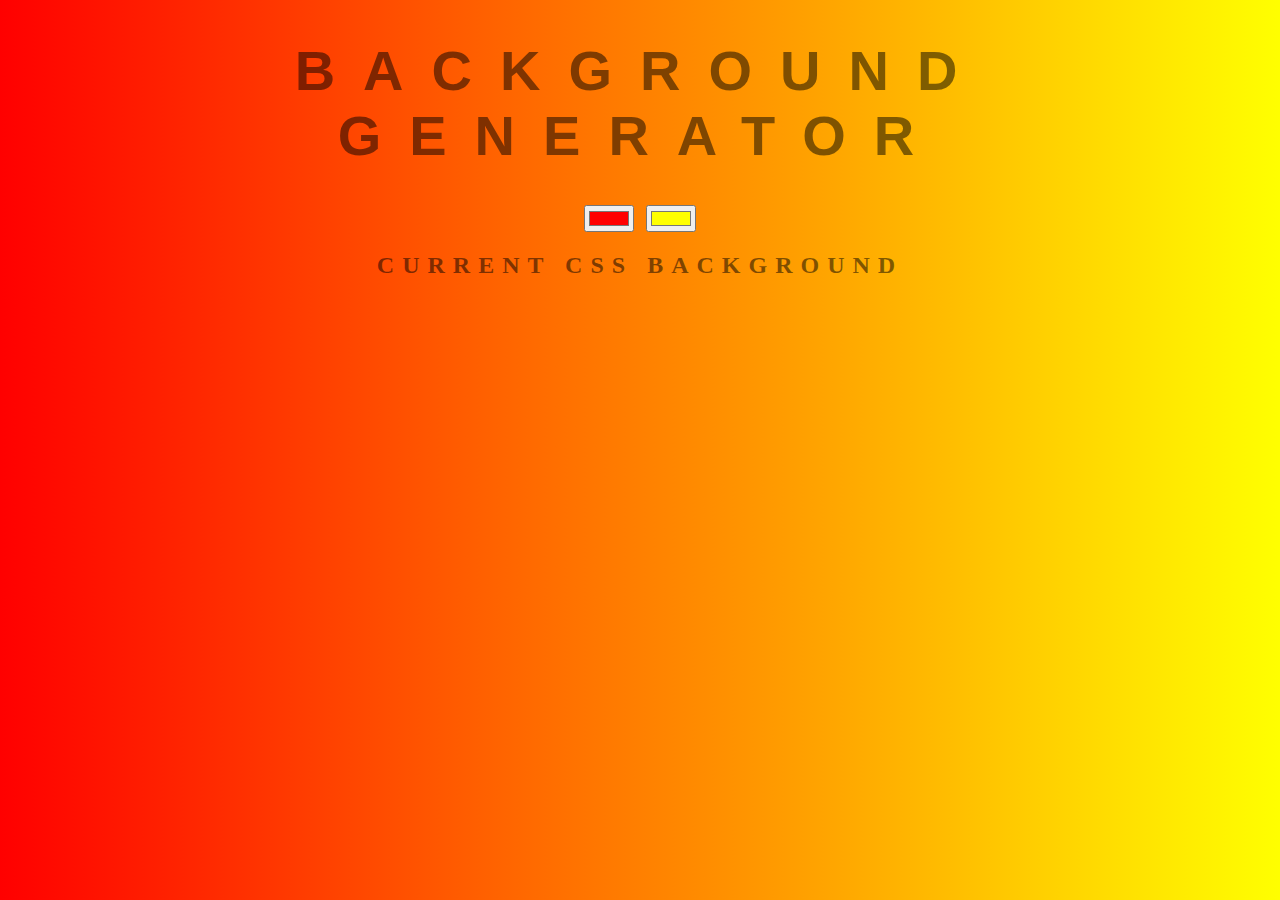
==== z-to-m/webpage/gradient-background/index.html @ 0da5dc6c "made the color background gradient thingy" ====
<!DOCTYPE html>
<html lang="en">
<head>
    <meta charset="UTF-8">
    <meta http-equiv="X-UA-Compatible" content="IE=edge">
    <meta name="viewport" content="width=device-width, initial-scale=1.0">
    <title>Gradient Bacground Generator</title>
    <link rel="stylesheet" href="style.css">
</head>
<body id="gradient">
    <h1>BacKground Generator</h1>
    <input type="color" class='color1' name="color1" value="#ff0000">
    <input type="color" class="color2" name="color2" value="#ffff00">
    <h2>Current CSS Background</h2>
    
    <h3></h3>
    <script type="text/javascript" src="script.js" ></script>
</body>
</html>
---- z-to-m/webpage/gradient-background/style.css ----
body {
    background-image: linear-gradient(to right, red , yellow);
    font: 'Raleway', sans-serif;
    color: rgba(0, 0, 0, 0.5);
    text-align: center;
    text-transform: uppercase;
    letter-spacing: .5em;
    top: 15%;
  }

    h1 {
    font: 600 3.5em 'Raleway', sans-serif;
    color: rgba(0, 0, 0, 0.5);
    text-align: center;
    text-transform: uppercase;
    letter-spacing: .5em;
    width: 100%;
    }

    h3 {
        font: 900 1em 'Raleway', sans-serif;
        color: rgba(0, 0, 0, 0.5);
        text-align: center;
        text-transform: uppercase;
        letter-spacing: 0.01em;
        }
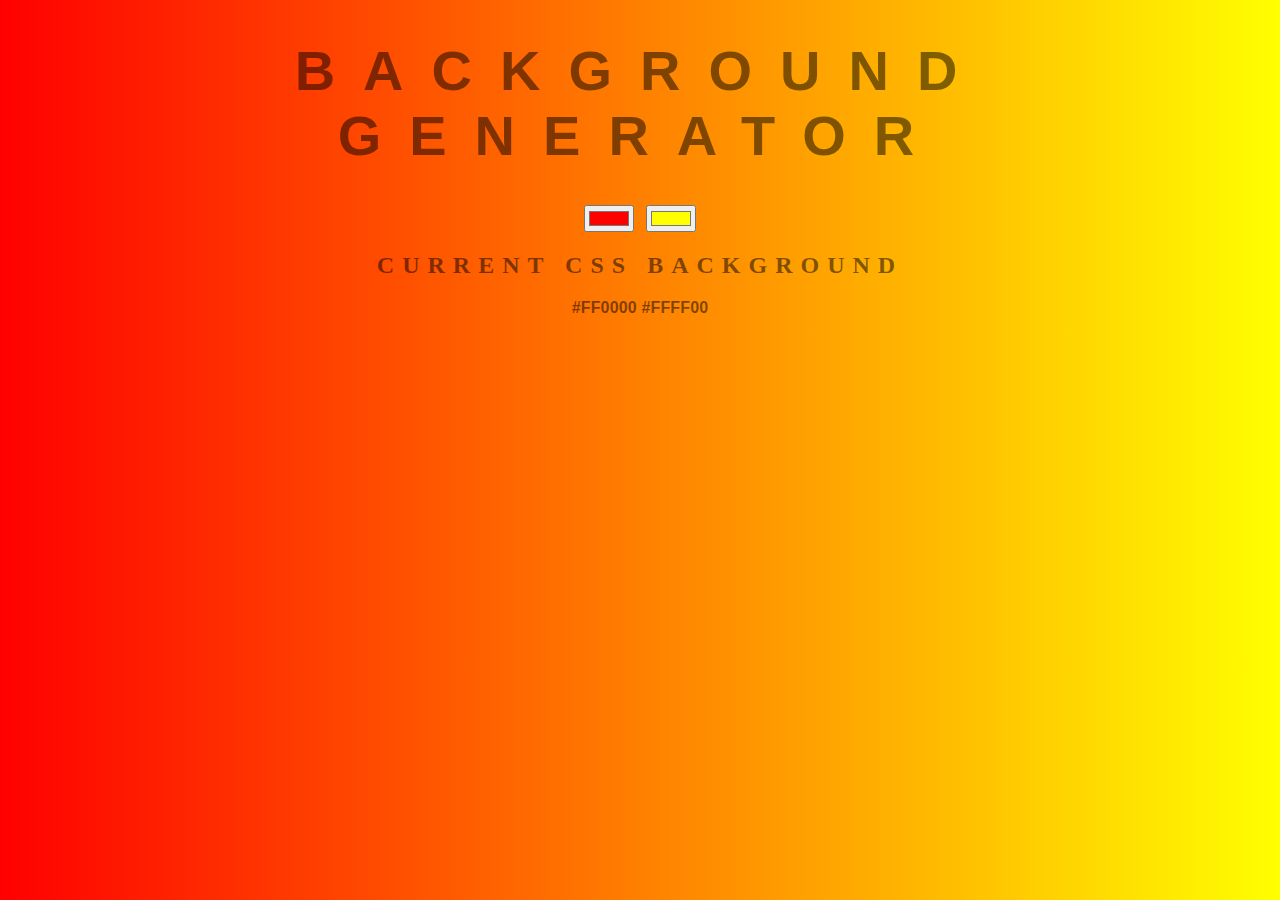
==== commit cf3683ef: "background colour generator complete" ====
--- a/z-to-m/webpage/gradient-background/index.html
+++ b/z-to-m/webpage/gradient-background/index.html
@@ -13,7 +13,7 @@
     <input type="color" class="color2" name="color2" value="#ffff00">
     <h2>Current CSS Background</h2>
     
-    <h3></h3>
+    <h3 id="currentColors"></h3>
     <script type="text/javascript" src="script.js" ></script>
 </body>
 </html>